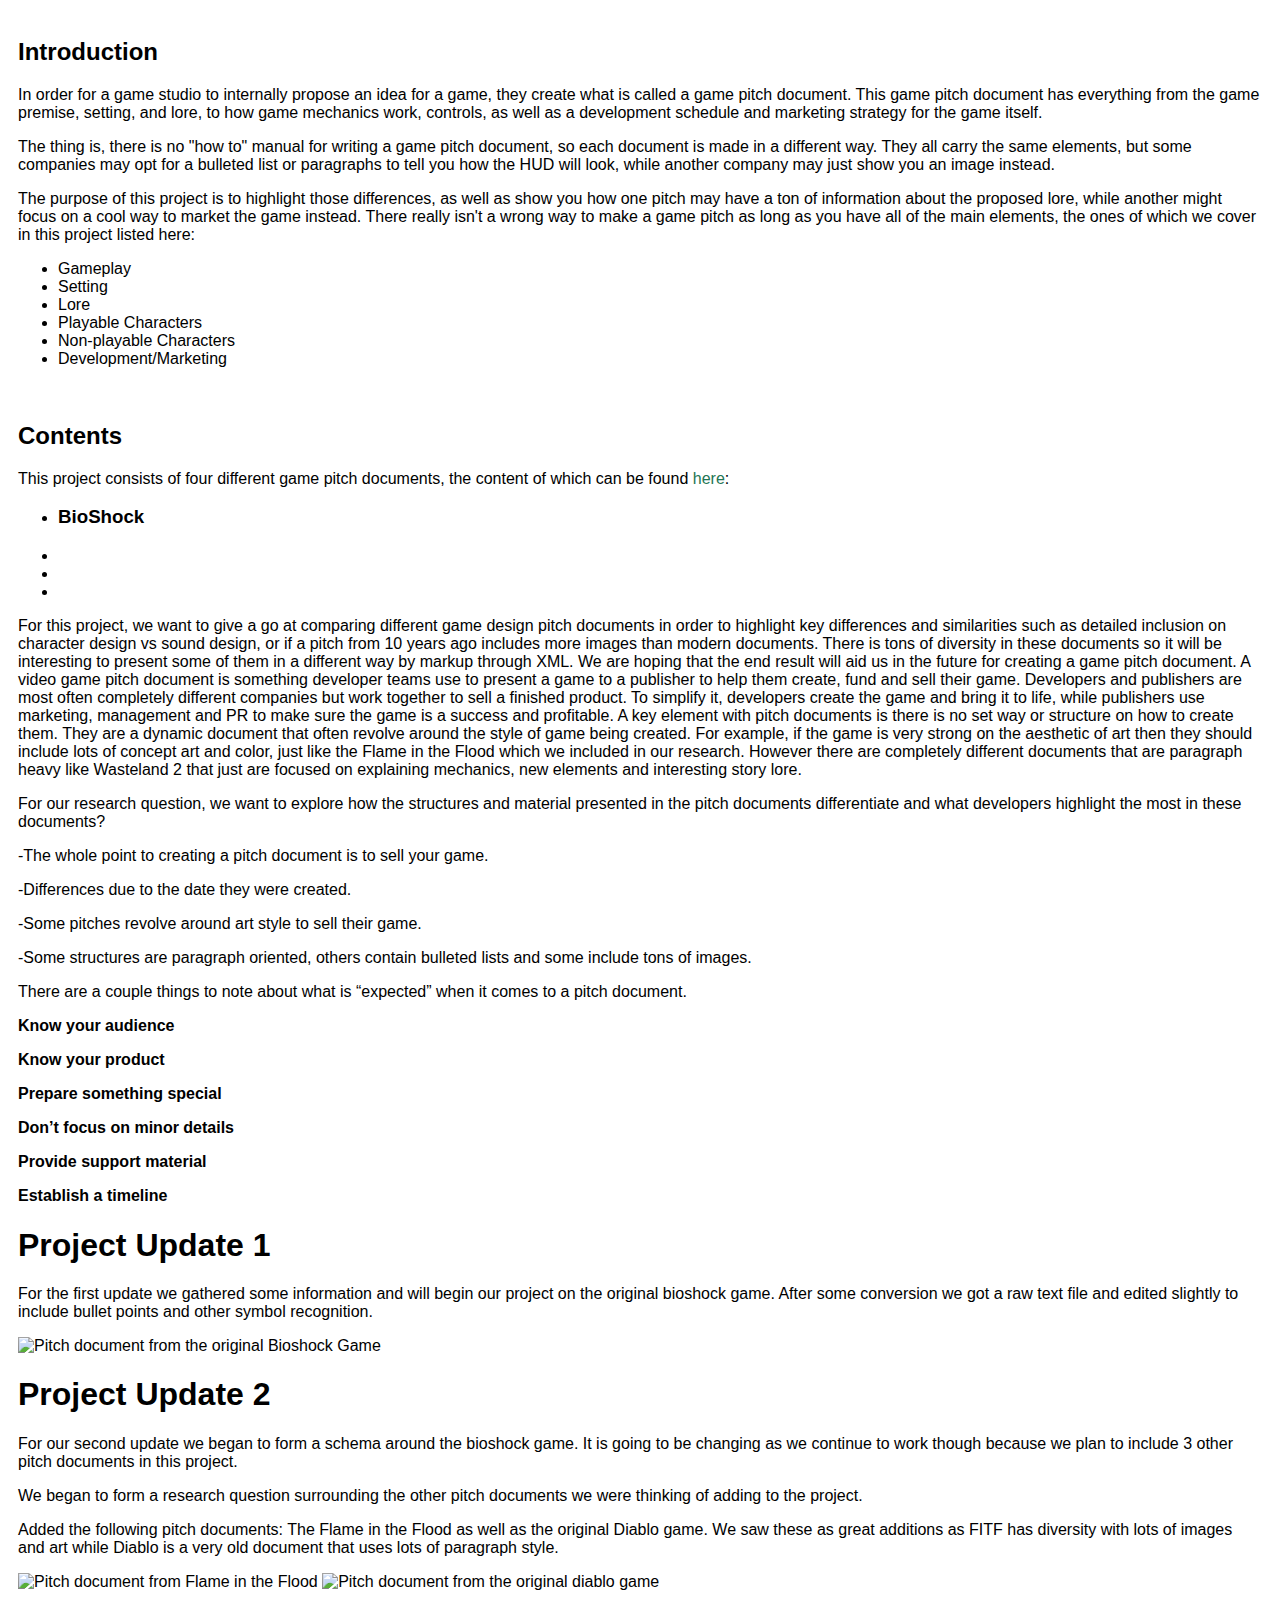
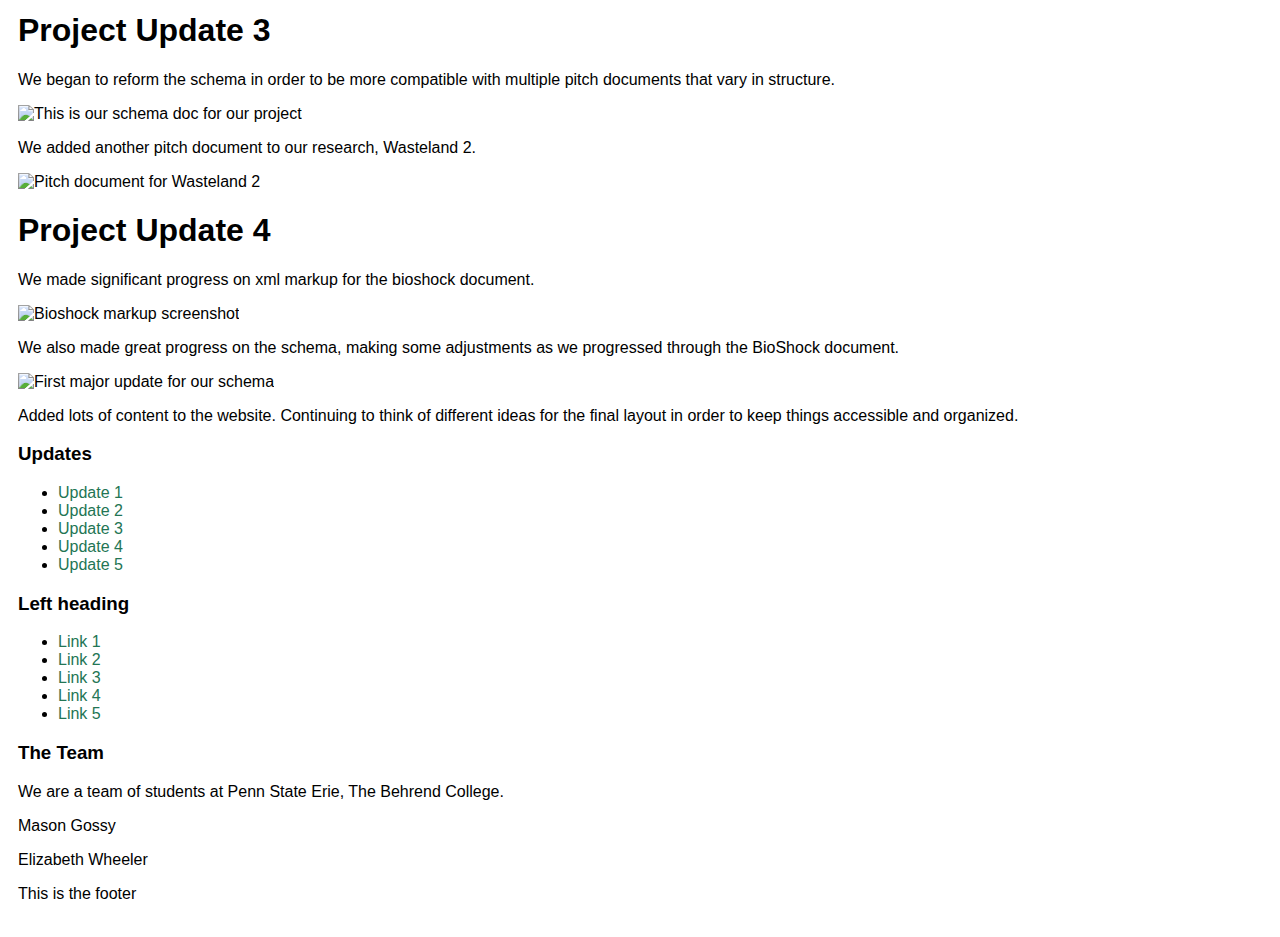
==== Website/index.html @ d9f51e9e "Website and XSLT folders and files" ====
<!DOCTYPE html>

<html xmlns="http://www.w3.org/1999/xhtml" lang="en">
	<head>
		<meta charset="UTF-8" />
		<meta name="author" content="Mason Gossy" />
		<title>Game Design Analysis - Home</title>
		<link type="text/css" href="style.css" rel="stylesheet"/>
    </head>

	<body>
		<!--#include virtual="menu.html" -->
		<h2>Introduction</h2>
		<p>In order for a game studio to internally propose an idea for a game, they create what is called a game pitch document. This game pitch document has everything from the game premise, setting, and lore, to how game mechanics work, controls, as well as a development schedule and marketing strategy for the game itself.</p>
		<p>The thing is, there is no "how to" manual for writing a game pitch document, so each document is made in a different way. They all carry the same elements, but some companies may opt for a bulleted list or paragraphs to tell you how the HUD will look, while another company may just show you an image instead.</p>
		<p>The purpose of this project is to highlight those differences, as well as show you how one pitch may have a ton of information about the proposed lore, while another might focus on a cool way to market the game instead. There really isn't a wrong way to make a game pitch as long as you have all of the main elements, the ones of which we cover in this project listed here:</p>
		<ul>
			<li class="GP">Gameplay</li>
			<li class="setting">Setting</li>
			<li class="lore">Lore</li>
			<li class="PC">Playable Characters</li>
			<li class="NPC">Non-playable Characters</li>
			<li class="dev">Development/Marketing</li>
		</ul>
		<br/>
		<h2>Contents</h2>
		<p>This project consists of four different game pitch documents, the content of which can be found <a href="pitches.html">here</a>:</p>
		<ul>
			<li><h3>BioShock</h3><p></p></li>
			<li></li>
			<li></li>
			<li></li>
		</ul>
		<div id="container">

			<main id="center" class="column">
				<article>
					
					<p>For this project, we want to give a go at comparing different game design
						pitch documents in order to highlight key differences and similarities such
						as detailed inclusion on character design vs sound design, or if a pitch from
						10 years ago includes more images than modern documents. There is tons of
						diversity in these documents so it will be interesting to present some of
						them in a different way by markup through XML. We are hoping that the end
						result will aid us in the future for creating a game pitch document.
						A video game pitch document is something developer teams use to
						present a game to a publisher to help them create, fund and sell their game.
						Developers and publishers are most often completely different companies but
						work together to sell a finished product. To simplify it, developers create
						the game and bring it to life, while publishers use marketing, management
						and PR to make sure the game is a success and profitable. A key element with
						pitch documents is there is no set way or structure on how to create them.
						They are a dynamic document that often revolve around the style of game
						being created. For example, if the game is very strong on the aesthetic of
						art then they should include lots of concept art and color, just like the
						Flame in the Flood which we included in our research. However there are
						completely different documents that are paragraph heavy like Wasteland 2
						that just are focused on explaining mechanics, new elements and interesting
						story lore. </p>
					<p>For our research question, we want to explore how the structures and material
						presented in the pitch documents differentiate and what developers highlight
						the most in these documents?</p>
					<p>-The whole point to creating a pitch document is to sell your game.</p>
					<p>-Differences due to the date they were created.</p>
					<p>-Some pitches revolve around art style to sell their game.</p>
					<p>-Some structures are paragraph oriented, others contain bulleted lists and
						some include tons of images. </p> There are a couple things to note about
					what is “expected” when it comes to a pitch document. <p><b>Know your
							audience</b></p>
					<p><b>Know your product</b></p>
					<p><b>Prepare something special</b></p>
					<p><b>Don’t focus on minor details</b></p>
					<p><b>Provide support material</b></p>
					<p><b>Establish a timeline</b></p>
					
					<h1>Project Update 1</h1>
					<p>For the first update we gathered some information and will begin our project on the original bioshock game. 
					After some conversion we got a raw text file and edited slightly to include bullet points and other symbol recognition.</p>
					<img src="images/BioshockPitch.PNG"
						alt="Pitch document from the original Bioshock Game" />
					
					<h1>Project Update 2</h1>
					<p>For our second update we began to form a schema around the bioshock game. It is going to be changing as we continue to work though because we plan to include 3 other pitch documents in this project.</p>
					<p>We began to form a research question surrounding the other pitch documents we were thinking of adding to the project.</p>
					<p>Added the following pitch documents: The Flame in the Flood as well as the original Diablo game.
					We saw these as great additions as FITF has diversity with lots of images and art while Diablo is a very old document that uses lots of paragraph style.</p>
					<img src="images/FITF.PNG"
						alt="Pitch document from Flame in the Flood" />
					<img src="images/Diablo.PNG"
						alt="Pitch document from the original diablo game" />
					
					<h1>Project Update 3</h1>
					<p>We began to reform the schema in order to be more compatible with multiple pitch documents that vary in structure.</p>
					<img src="images/Schema.PNG"
						alt="This is our schema doc for our project" />
					<p>We added another pitch document to our research, Wasteland 2.</p>
					<img src="images/Wasteland2.PNG"
						alt="Pitch document for Wasteland 2" />
					
					<h1>Project Update 4</h1>
					<p>We made significant progress on xml markup for the bioshock document.</p>
					<img src="images/BioshockMarkup.PNG"
						alt="Bioshock markup screenshot" />
					<p>We also made great progress on the schema, making some adjustments as we progressed through the BioShock document.</p>
					<img src="images/SchemaUpdate1.PNG"
						alt="First major update for our schema" />
					<p>Added lots of content to the website. Continuing to think of different ideas for the final layout in order to keep things accessible and organized.</p>
				</article>
			</main>

			<nav id="left" class="column">
				<h3>Updates</h3>
				<ul>
					<li><a href="#">Update 1</a></li>
					<li><a href="#">Update 2</a></li>
					<li><a href="#">Update 3</a></li>
					<li><a href="#">Update 4</a></li>
					<li><a href="#">Update 5</a></li>
				</ul>
				<h3>Left heading</h3>
				<ul>
					<li><a href="#">Link 1</a></li>
					<li><a href="#">Link 2</a></li>
					<li><a href="#">Link 3</a></li>
					<li><a href="#">Link 4</a></li>
					<li><a href="#">Link 5</a></li>
				</ul>
			</nav>

			<div id="right" class="column">
				<h3>The Team</h3>
				<p>We are a team of students at <a href="https://behrend.psu.edu/"></a>Penn State
					Erie, The Behrend College.</p>
				<p>Mason Gossy</p>
				<p>Elizabeth Wheeler</p>
			</div>

		</div>
		<div id="footer-wrapper">
			<footer id="footer">
				<p>This is the footer</p>
			</footer>
		</div>
	</body>

</html>
---- Website/style.css ----
/* Menu CSS */
.menu table {
    text-align: center;
    margin-left: auto;
    margin-right: auto;
    background-color: #4AF7B1;
}
.menu td {
    padding: 5px;
    border: none;
}
.menu a {
    font-size: 18px;
}

/* Main CSS */
body {
    padding: 10px;
    font-family: sans-serif;
}
a:link {
    color: #237554;
    text-decoration: none;
}
a:visited {
    color: #007546;
    text-decoration: none;
}
a:hover {
    color: #00C274;
}
a:active {
    color: #007546;
    text-decoration: none;
}
.left {
    text-align: left;
    }
.right {
    text-align: right;
    }
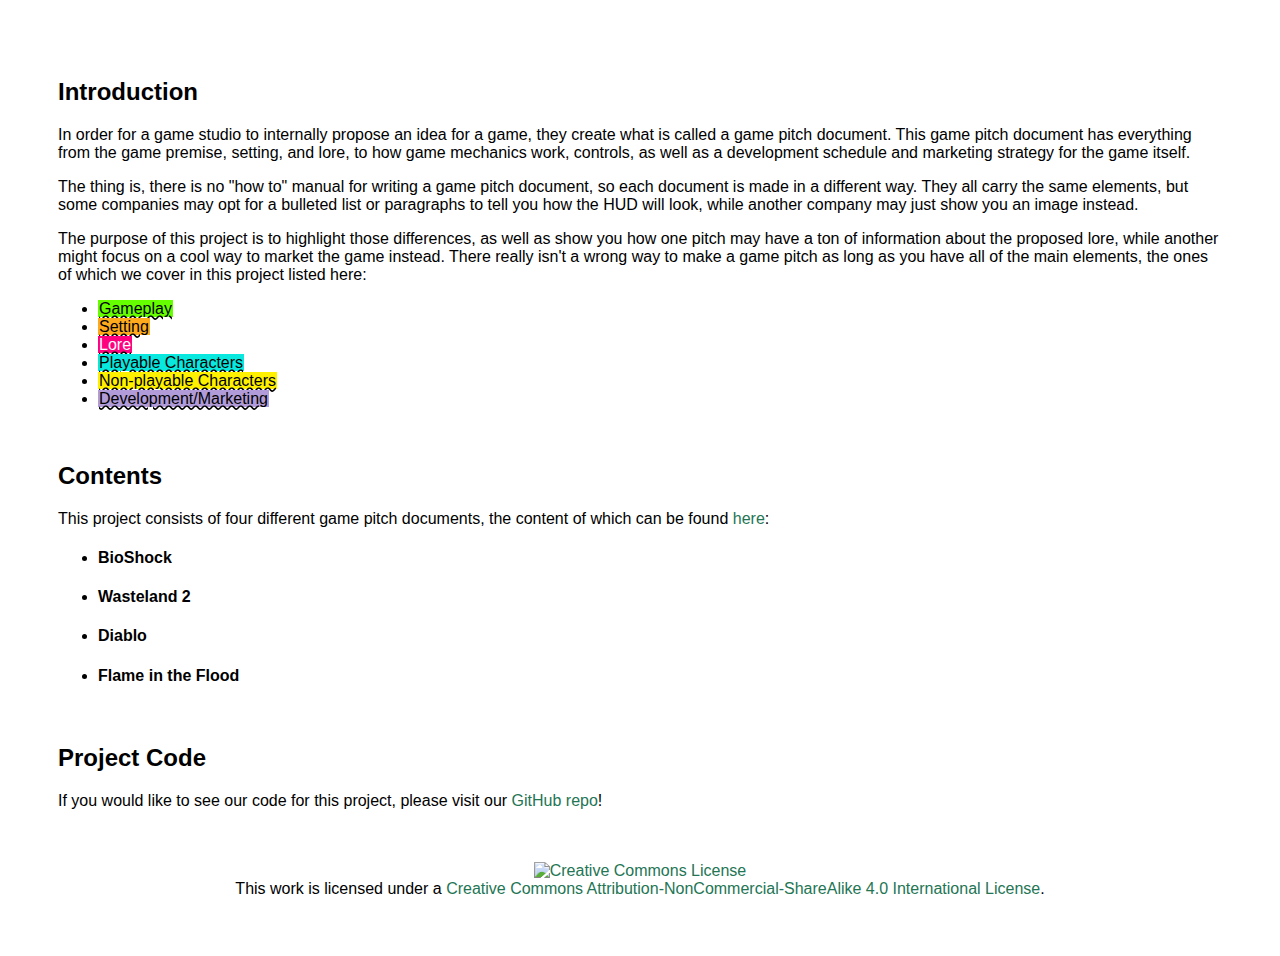
==== commit b4a1d071: "Website updates" ====
--- a/Website/index.html
+++ b/Website/index.html
@@ -15,132 +15,29 @@
 		<p>The thing is, there is no "how to" manual for writing a game pitch document, so each document is made in a different way. They all carry the same elements, but some companies may opt for a bulleted list or paragraphs to tell you how the HUD will look, while another company may just show you an image instead.</p>
 		<p>The purpose of this project is to highlight those differences, as well as show you how one pitch may have a ton of information about the proposed lore, while another might focus on a cool way to market the game instead. There really isn't a wrong way to make a game pitch as long as you have all of the main elements, the ones of which we cover in this project listed here:</p>
 		<ul>
-			<li class="GP">Gameplay</li>
-			<li class="setting">Setting</li>
-			<li class="lore">Lore</li>
-			<li class="PC">Playable Characters</li>
-			<li class="NPC">Non-playable Characters</li>
-			<li class="dev">Development/Marketing</li>
+			<li><span class="GP">Gameplay</span></li>
+			<li><span class="setting">Setting</span></li>
+			<li><span class="lore">Lore</span></li>
+			<li><span class="PC">Playable Characters</span></li>
+			<li><span class="NPC">Non-playable Characters</span></li>
+			<li><span class="dev">Development/Marketing</span></li>
 		</ul>
 		<br/>
 		<h2>Contents</h2>
 		<p>This project consists of four different game pitch documents, the content of which can be found <a href="pitches.html">here</a>:</p>
 		<ul>
-			<li><h3>BioShock</h3><p></p></li>
-			<li></li>
-			<li></li>
-			<li></li>
+			<li><h4>BioShock</h4></li>
+			<li><h4>Wasteland 2</h4></li>
+			<li><h4>Diablo</h4></li>
+			<li><h4>Flame in the Flood</h4></li>
 		</ul>
-		<div id="container">
-
-			<main id="center" class="column">
-				<article>
-					
-					<p>For this project, we want to give a go at comparing different game design
-						pitch documents in order to highlight key differences and similarities such
-						as detailed inclusion on character design vs sound design, or if a pitch from
-						10 years ago includes more images than modern documents. There is tons of
-						diversity in these documents so it will be interesting to present some of
-						them in a different way by markup through XML. We are hoping that the end
-						result will aid us in the future for creating a game pitch document.
-						A video game pitch document is something developer teams use to
-						present a game to a publisher to help them create, fund and sell their game.
-						Developers and publishers are most often completely different companies but
-						work together to sell a finished product. To simplify it, developers create
-						the game and bring it to life, while publishers use marketing, management
-						and PR to make sure the game is a success and profitable. A key element with
-						pitch documents is there is no set way or structure on how to create them.
-						They are a dynamic document that often revolve around the style of game
-						being created. For example, if the game is very strong on the aesthetic of
-						art then they should include lots of concept art and color, just like the
-						Flame in the Flood which we included in our research. However there are
-						completely different documents that are paragraph heavy like Wasteland 2
-						that just are focused on explaining mechanics, new elements and interesting
-						story lore. </p>
-					<p>For our research question, we want to explore how the structures and material
-						presented in the pitch documents differentiate and what developers highlight
-						the most in these documents?</p>
-					<p>-The whole point to creating a pitch document is to sell your game.</p>
-					<p>-Differences due to the date they were created.</p>
-					<p>-Some pitches revolve around art style to sell their game.</p>
-					<p>-Some structures are paragraph oriented, others contain bulleted lists and
-						some include tons of images. </p> There are a couple things to note about
-					what is “expected” when it comes to a pitch document. <p><b>Know your
-							audience</b></p>
-					<p><b>Know your product</b></p>
-					<p><b>Prepare something special</b></p>
-					<p><b>Don’t focus on minor details</b></p>
-					<p><b>Provide support material</b></p>
-					<p><b>Establish a timeline</b></p>
-					
-					<h1>Project Update 1</h1>
-					<p>For the first update we gathered some information and will begin our project on the original bioshock game. 
-					After some conversion we got a raw text file and edited slightly to include bullet points and other symbol recognition.</p>
-					<img src="images/BioshockPitch.PNG"
-						alt="Pitch document from the original Bioshock Game" />
-					
-					<h1>Project Update 2</h1>
-					<p>For our second update we began to form a schema around the bioshock game. It is going to be changing as we continue to work though because we plan to include 3 other pitch documents in this project.</p>
-					<p>We began to form a research question surrounding the other pitch documents we were thinking of adding to the project.</p>
-					<p>Added the following pitch documents: The Flame in the Flood as well as the original Diablo game.
-					We saw these as great additions as FITF has diversity with lots of images and art while Diablo is a very old document that uses lots of paragraph style.</p>
-					<img src="images/FITF.PNG"
-						alt="Pitch document from Flame in the Flood" />
-					<img src="images/Diablo.PNG"
-						alt="Pitch document from the original diablo game" />
-					
-					<h1>Project Update 3</h1>
-					<p>We began to reform the schema in order to be more compatible with multiple pitch documents that vary in structure.</p>
-					<img src="images/Schema.PNG"
-						alt="This is our schema doc for our project" />
-					<p>We added another pitch document to our research, Wasteland 2.</p>
-					<img src="images/Wasteland2.PNG"
-						alt="Pitch document for Wasteland 2" />
-					
-					<h1>Project Update 4</h1>
-					<p>We made significant progress on xml markup for the bioshock document.</p>
-					<img src="images/BioshockMarkup.PNG"
-						alt="Bioshock markup screenshot" />
-					<p>We also made great progress on the schema, making some adjustments as we progressed through the BioShock document.</p>
-					<img src="images/SchemaUpdate1.PNG"
-						alt="First major update for our schema" />
-					<p>Added lots of content to the website. Continuing to think of different ideas for the final layout in order to keep things accessible and organized.</p>
-				</article>
-			</main>
-
-			<nav id="left" class="column">
-				<h3>Updates</h3>
-				<ul>
-					<li><a href="#">Update 1</a></li>
-					<li><a href="#">Update 2</a></li>
-					<li><a href="#">Update 3</a></li>
-					<li><a href="#">Update 4</a></li>
-					<li><a href="#">Update 5</a></li>
-				</ul>
-				<h3>Left heading</h3>
-				<ul>
-					<li><a href="#">Link 1</a></li>
-					<li><a href="#">Link 2</a></li>
-					<li><a href="#">Link 3</a></li>
-					<li><a href="#">Link 4</a></li>
-					<li><a href="#">Link 5</a></li>
-				</ul>
-			</nav>
-
-			<div id="right" class="column">
-				<h3>The Team</h3>
-				<p>We are a team of students at <a href="https://behrend.psu.edu/"></a>Penn State
-					Erie, The Behrend College.</p>
-				<p>Mason Gossy</p>
-				<p>Elizabeth Wheeler</p>
-			</div>
-
-		</div>
-		<div id="footer-wrapper">
-			<footer id="footer">
-				<p>This is the footer</p>
-			</footer>
-		</div>
+		<br/>
+		<h2>Project Code</h2>
+		<p>If you would like to see our code for this project, please visit our <a href="https://github.com/MasonG27/GameDesignAnalysis">GitHub repo</a>!</p>
+		<br/>
+		<br/>
+		<div class="cclicense">
+			<a rel="license" href="http://creativecommons.org/licenses/by-nc-sa/4.0/"><img alt="Creative Commons License" style="border-width:0" src="https://i.creativecommons.org/l/by-nc-sa/4.0/88x31.png" /></a><br />This work is licensed under a <a rel="license" href="http://creativecommons.org/licenses/by-nc-sa/4.0/">Creative Commons Attribution-NonCommercial-ShareAlike 4.0 International License</a>.</div>
 	</body>
 
 </html>
--- a/Website/style.css
+++ b/Website/style.css
@@ -15,7 +15,7 @@
 
 /* Main CSS */
 body {
-    padding: 10px;
+    padding: 50px;
     font-family: sans-serif;
 }
 a:link {
@@ -33,9 +33,53 @@
     color: #007546;
     text-decoration: none;
 }
-.left {
-    text-align: left;
-    }
-.right {
-    text-align: right;
-    }+.GP {
+    background-color: #66FF00;
+    padding-left: 1px;
+    padding-right: 1px;
+    text-decoration: underline wavy;
+}
+.PC {
+    background-color: #08E8DE;
+    padding-left: 1px;
+    padding-right: 1px;
+    text-decoration: underline wavy;
+}
+.NPC {
+    background-color: #FFF000;
+    padding-left: 1px;
+    padding-right: 1px;
+    text-decoration: underline wavy;
+}
+.setting {
+    background-color: #FFAA1D;
+    padding-left: 1px;
+    padding-right: 1px;
+    text-decoration: underline wavy;
+}
+.lore {
+    background-color: #FF007F;
+    color: white;
+    padding-left: 1px;
+    padding-right: 1px;
+    text-decoration: underline wavy black;
+}
+.dev {
+    background-color: #B19CD9;
+    padding-left: 1px;
+    padding-right: 1px;
+    text-decoration: underline wavy;
+}
+.cclicense {
+    text-align: center;
+}
+
+
+
+
+
+
+
+
+
+
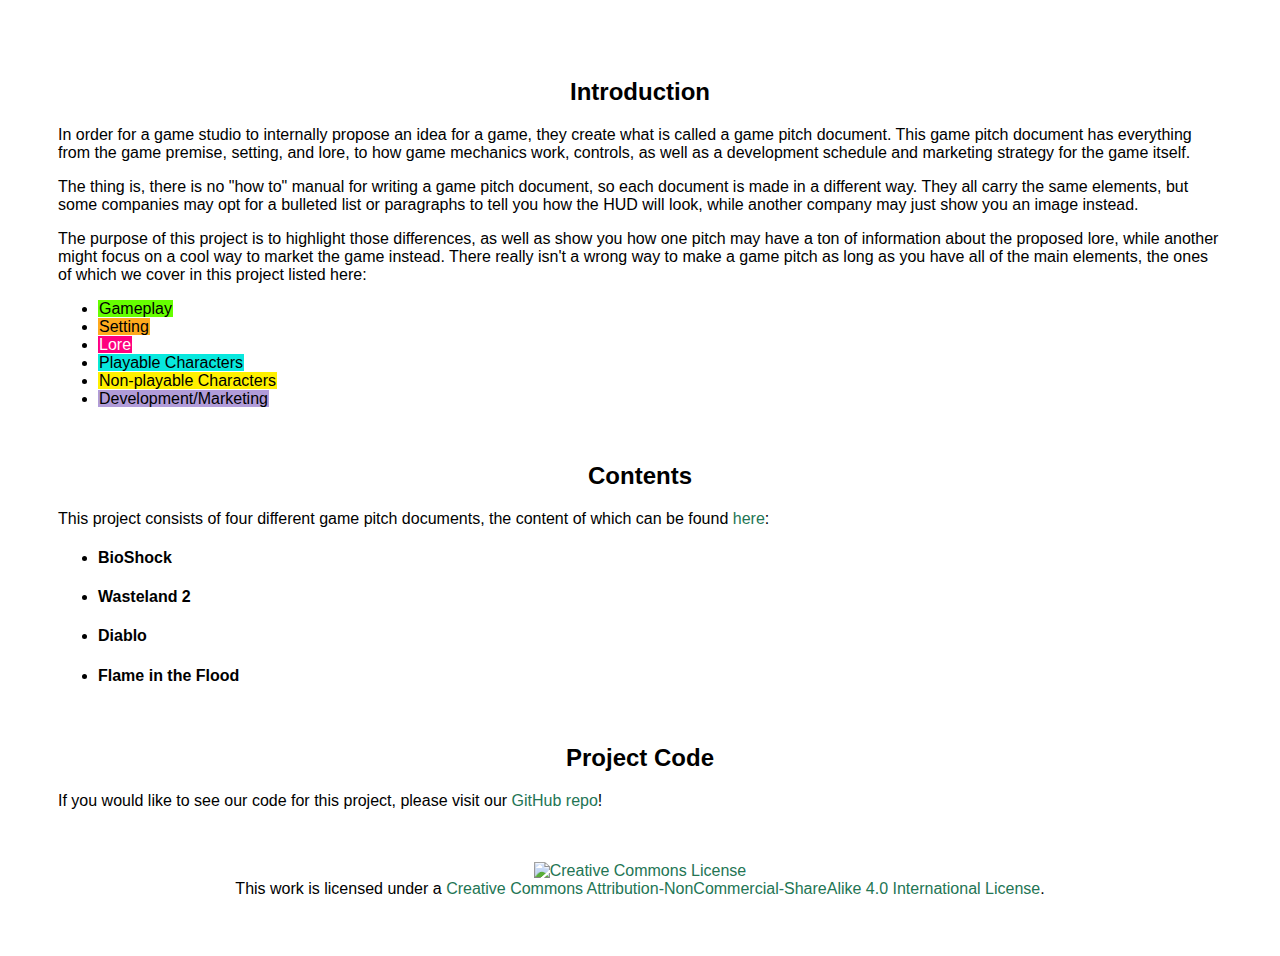
==== commit 89da5113: "Finished project materials" ====
--- a/Website/index.html
+++ b/Website/index.html
@@ -1,5 +1,5 @@
-<!DOCTYPE html>
-
+<!DOCTYPE html
+  SYSTEM "about:legacy-compat">
 <html xmlns="http://www.w3.org/1999/xhtml" lang="en">
 	<head>
 		<meta charset="UTF-8" />
@@ -33,11 +33,11 @@
 		</ul>
 		<br/>
 		<h2>Project Code</h2>
-		<p>If you would like to see our code for this project, please visit our <a href="https://github.com/MasonG27/GameDesignAnalysis">GitHub repo</a>!</p>
+		<p>If you would like to see our code for this project, please visit our <a href="https://github.com/MasonG27/GameDesignAnalysis" target="_blank">GitHub repo</a>!</p>
 		<br/>
 		<br/>
 		<div class="cclicense">
-			<a rel="license" href="http://creativecommons.org/licenses/by-nc-sa/4.0/"><img alt="Creative Commons License" style="border-width:0" src="https://i.creativecommons.org/l/by-nc-sa/4.0/88x31.png" /></a><br />This work is licensed under a <a rel="license" href="http://creativecommons.org/licenses/by-nc-sa/4.0/">Creative Commons Attribution-NonCommercial-ShareAlike 4.0 International License</a>.</div>
+			<a rel="license" href="http://creativecommons.org/licenses/by-nc-sa/4.0/" target="_blank"><img alt="Creative Commons License" style="border-width:0" src="https://i.creativecommons.org/l/by-nc-sa/4.0/88x31.png" /></a><br />This work is licensed under a <a rel="license" href="http://creativecommons.org/licenses/by-nc-sa/4.0/">Creative Commons Attribution-NonCommercial-ShareAlike 4.0 International License</a>.</div>
 	</body>
 
 </html>
--- a/Website/style.css
+++ b/Website/style.css
@@ -11,6 +11,15 @@
 }
 .menu a {
     font-size: 18px;
+}
+
+/* Legend CSS */
+.column {
+    float: right;
+    width: 250px;
+    height: 300px;
+    background-color: #F5F5F5;
+    text-align: center;
 }
 
 /* Main CSS */
@@ -37,41 +46,41 @@
     background-color: #66FF00;
     padding-left: 1px;
     padding-right: 1px;
-    text-decoration: underline wavy;
 }
 .PC {
     background-color: #08E8DE;
     padding-left: 1px;
     padding-right: 1px;
-    text-decoration: underline wavy;
 }
 .NPC {
     background-color: #FFF000;
     padding-left: 1px;
     padding-right: 1px;
-    text-decoration: underline wavy;
 }
 .setting {
     background-color: #FFAA1D;
     padding-left: 1px;
     padding-right: 1px;
-    text-decoration: underline wavy;
 }
 .lore {
     background-color: #FF007F;
     color: white;
     padding-left: 1px;
     padding-right: 1px;
-    text-decoration: underline wavy black;
 }
 .dev {
     background-color: #B19CD9;
     padding-left: 1px;
     padding-right: 1px;
-    text-decoration: underline wavy;
 }
 .cclicense {
     text-align: center;
+}
+img {
+    width: 250px;
+}
+h2 {
+    text-align:center;
 }
 
 
@@ -81,5 +90,3 @@
 
 
 
-
-
